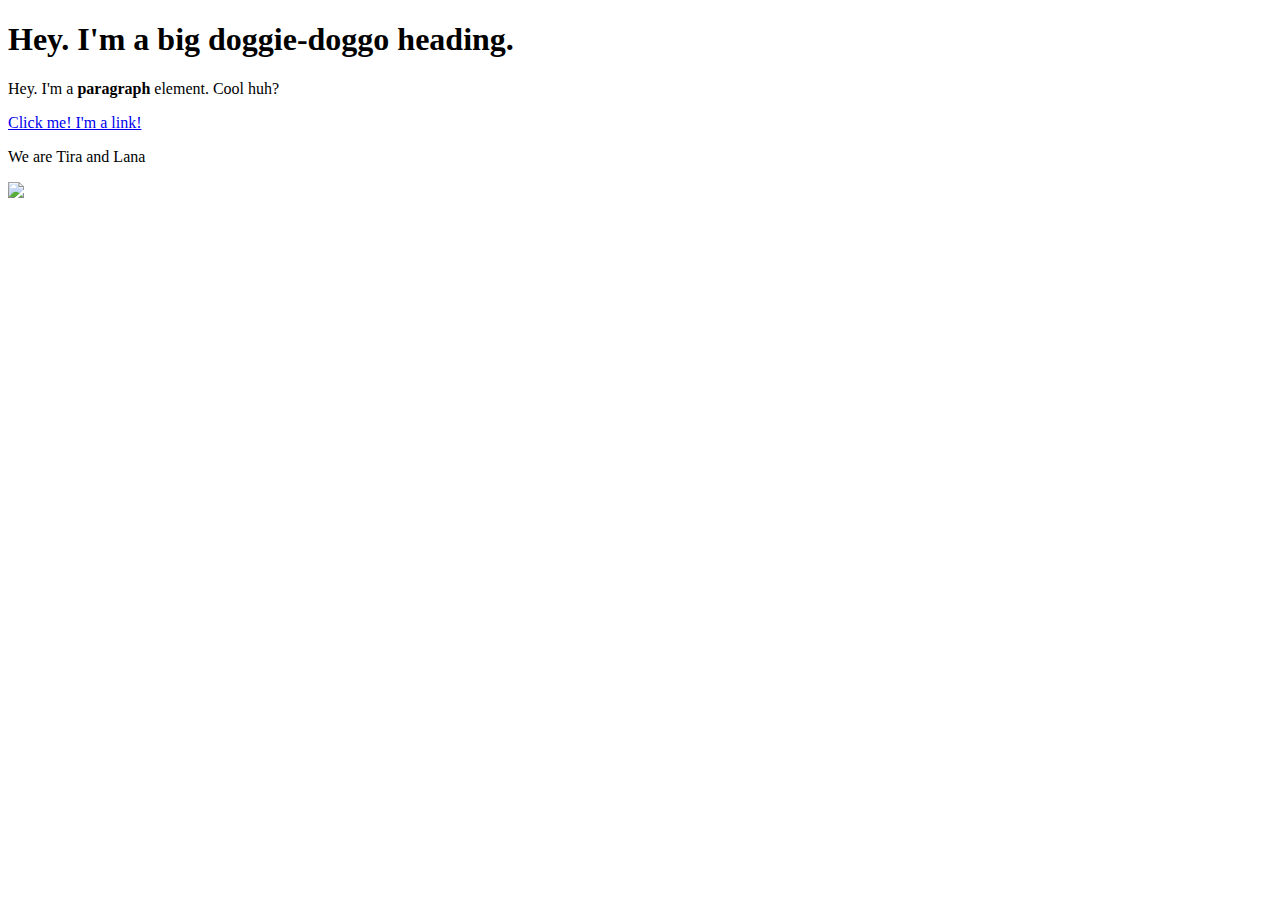
==== index.html @ 9eb70bc1 "index.html added" ====
<!DOCTYPE html>
<html>
<head>
	<title>Page of Tira and Lana</title>
</head>
<body>
	<h1>Hey. I'm a big doggie-doggo heading.</h1>
	<p>Hey. I'm a <b>paragraph</b> element. Cool huh?</p>
	<a href="https://findthecloud.io" target="_blank" title="Let's visit our website!">Click me! I'm a link!</a>
	<br>
	<p>We are Tira and Lana</p>
	<img src="img/tiraandlana.png" width=600px>
</body>
</html>
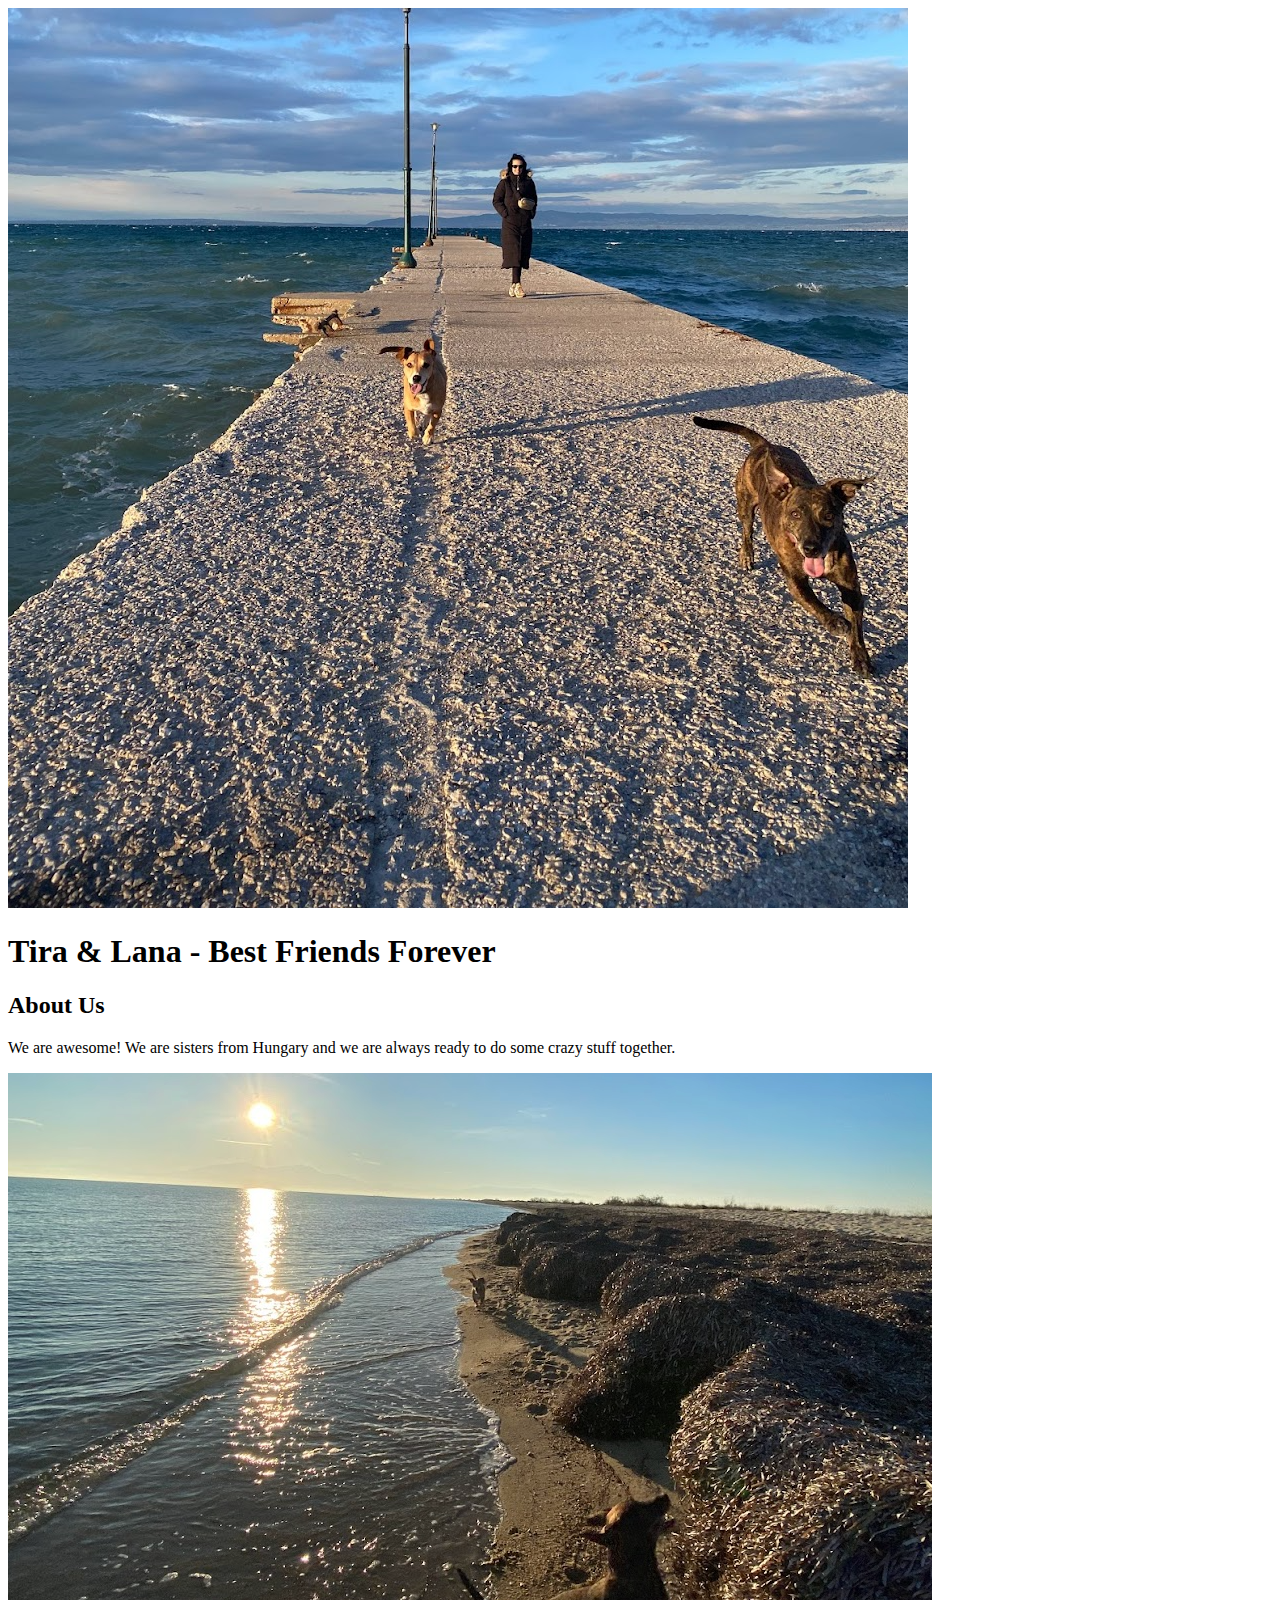
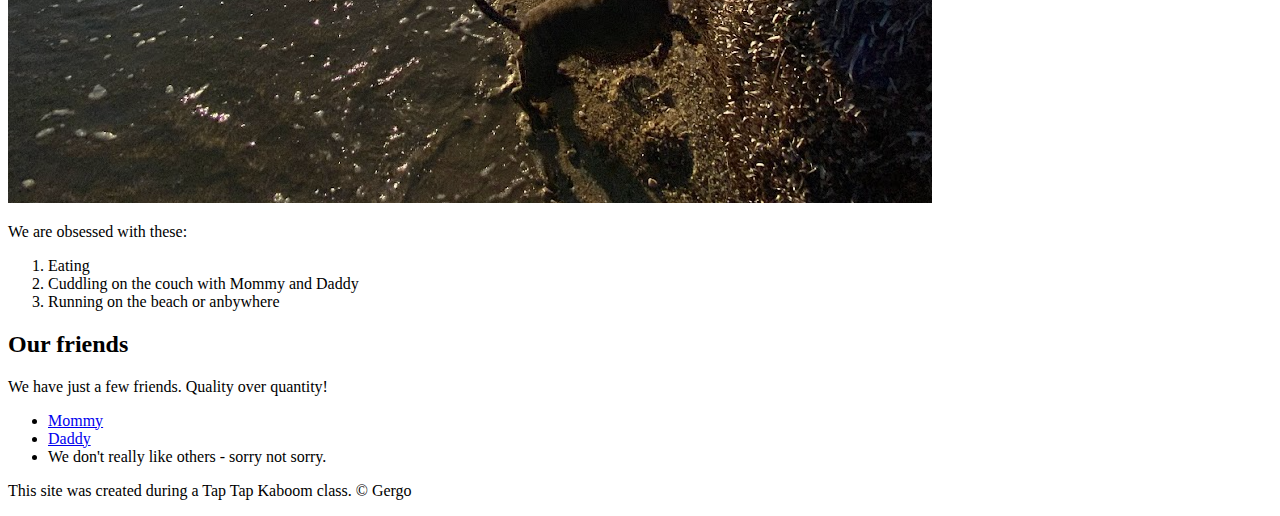
==== commit c773e3b4: "Created  index.html and filled with contents." ====
--- a/index.html
+++ b/index.html
@@ -1,19 +1,47 @@
 <!DOCTYPE html>
 <html>
 <head>
-	<title>Page of Tira and Lana</title>
+	<title>Doggie-doggos</title>
 </head>
 <body>
-	<h1>Hey. I'm a big doggie-doggo heading.</h1>
-	<p>Hey. I'm a <b>paragraph</b> element. Cool huh?</p>
-	<a href="https://findthecloud.io" target="_blank" title="Let's visit our website!">Click me! I'm a link!</a>
-	<br>
-	<p>We are Tira and Lana</p>
-	<img src="img/tiraandlana.png" width=600px>
+	<!-- header elements -->
+	<header>
+		<img src="img/tiralana.png">
+		<h1>Tira & Lana - Best Friends Forever</h1>
+	</header>
+
+	<!-- main elements -->
+	<main>
+
+		<!-- About us -->
+
+		<h2>About Us</h2>
+		<p>We are awesome! We are sisters from Hungary and we are always ready to do some crazy stuff together.</p>
+		<img src="img/onthebeach.png">
+		<p>We are obsessed with these:</p>
+		<ol>
+			<li>Eating</li>
+			<li>Cuddling on the couch with Mommy and Daddy</li>
+			<li>Running on the beach or anbywhere</li>
+		</ol>
+
+		<!-- Friends -->
+
+		<h2>Our friends</h2>
+		<p>We have just a few friends. Quality over quantity!</p>
+		<ul>
+			<li><a href="https://www.instagram.com/andi.pagonyi/?hl=hu">Mommy</a></li>
+			<li><a href="https://www.instagram.com/gergoaradi/">Daddy</a></li>
+			<li>We don't really like others - sorry not sorry.</li>
+		</ul>
+	</main>	
+
+	<!-- Footer elements -->
+	<footer>
+		
+		<p>This site was created during a Tap Tap Kaboom class. &copy; Gergo</p>
+
+	</footer>
+
 </body>
-</html>
-
-
-
-
-
+</html>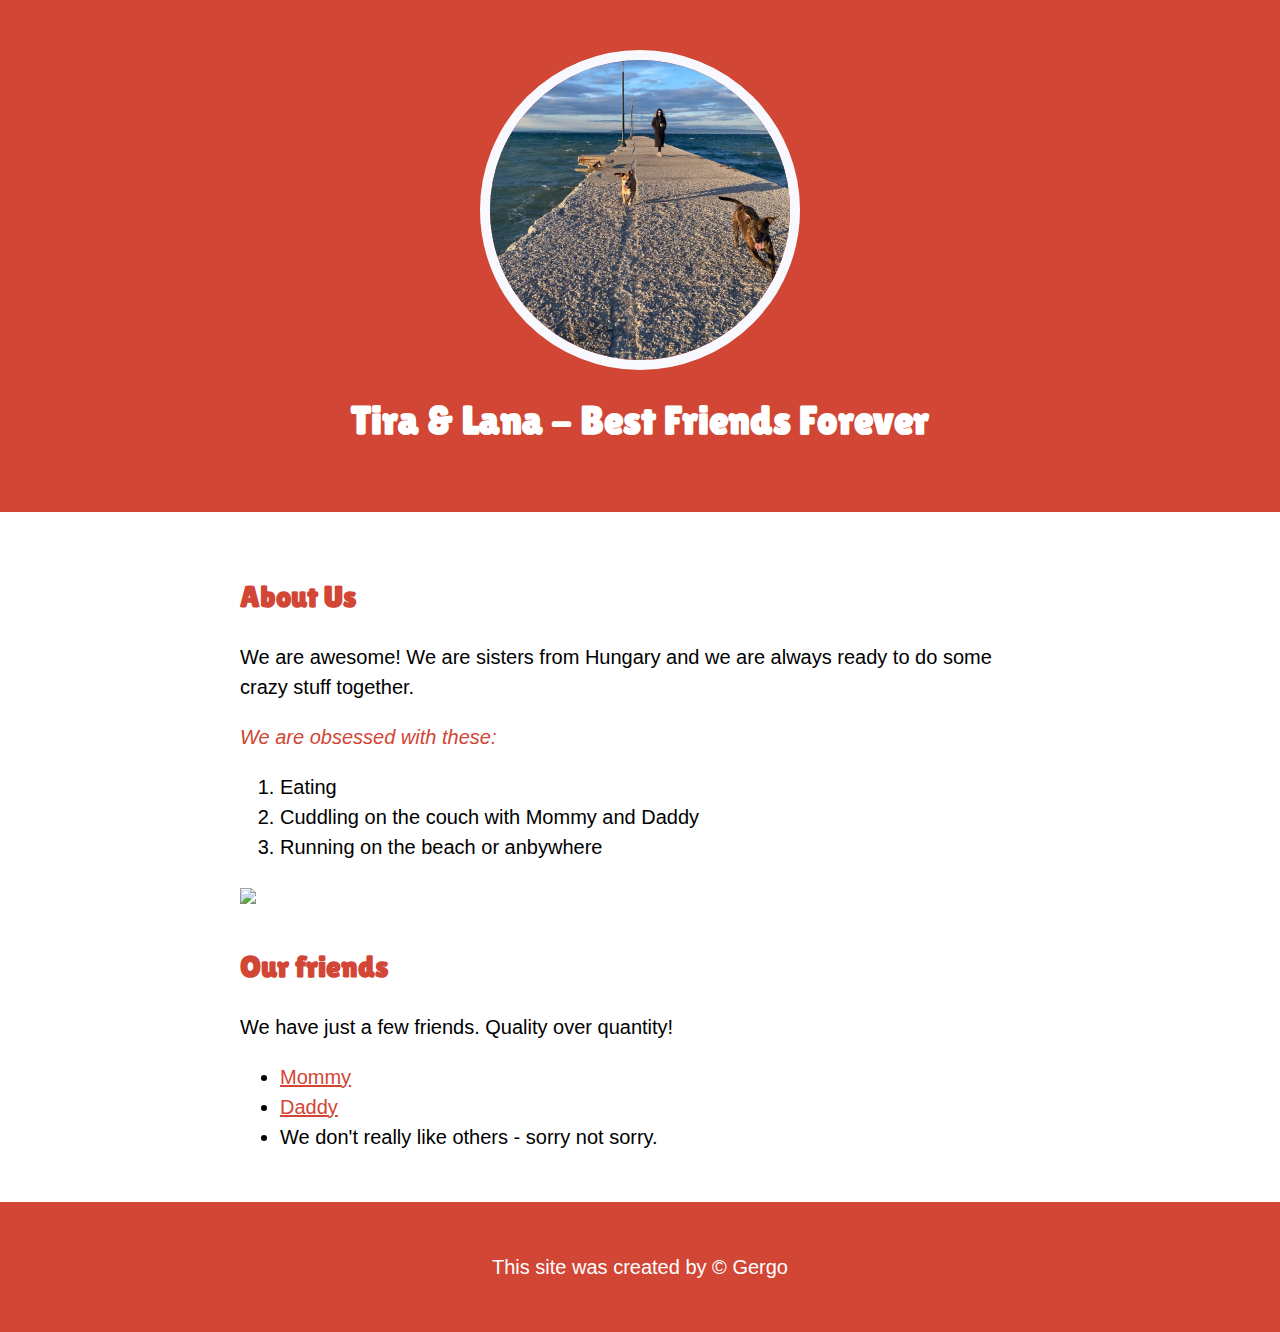
==== commit 5ef2cb97: "Index and CSS finalization" ====
--- a/index.html
+++ b/index.html
@@ -1,7 +1,12 @@
 <!DOCTYPE html>
 <html>
 <head>
-	<title>Doggie-doggos</title>
+	<title>Doggie-doggos on the internet</title>
+	<link rel="icon" href="https://pupuphooray.com/wp-content/uploads/2019/03/dog-icon.png">
+	<link rel="preconnect" href="https://fonts.googleapis.com">
+	<link rel="preconnect" href="https://fonts.gstatic.com" crossorigin>
+	<link href="https://fonts.googleapis.com/css2?family=Lilita+One&display=swap" rel="stylesheet">	<link rel="stylesheet" type="text/css" href="css/style.css">
+
 </head>
 <body>
 	<!-- header elements -->
@@ -17,14 +22,16 @@
 
 		<h2>About Us</h2>
 		<p>We are awesome! We are sisters from Hungary and we are always ready to do some crazy stuff together.</p>
-		<img src="img/onthebeach.png">
-		<p>We are obsessed with these:</p>
+
+		<p class="caption">We are obsessed with these:</p>
 		<ol>
 			<li>Eating</li>
 			<li>Cuddling on the couch with Mommy and Daddy</li>
 			<li>Running on the beach or anbywhere</li>
 		</ol>
 
+		<img src="img/tiraandlana.png">
+		
 		<!-- Friends -->
 
 		<h2>Our friends</h2>
@@ -39,7 +46,7 @@
 	<!-- Footer elements -->
 	<footer>
 		
-		<p>This site was created during a Tap Tap Kaboom class. &copy; Gergo</p>
+		<p>This site was created by &copy; Gergo</p>
 
 	</footer>
 
--- a/css/style.css
+++ b/css/style.css
@@ -0,0 +1,88 @@
+body{
+	margin: 0;
+	font-family: Helvetica, Arial, sans-serif;
+	font-size: 20px;
+	line-height: 30px;
+}
+
+header{
+	background-color: #D14635;
+	text-align: center;
+	padding-top: 50px;
+	padding-bottom: 50px;
+}
+
+header h1{
+	font-size: 40px;
+}
+
+h1, h2{
+	font-family: 'Lilita One', cursive;
+}
+
+h2{
+	font-size: 30px;
+	color: #D14635;
+	margin: 40px 0 30px 0;
+}
+
+
+header h1{
+	color: white;
+}
+
+header img{
+	border-radius: 170px;
+	width: 300px;
+	border: 10px solid ghostwhite;
+}
+
+
+main{
+	max-width: 800px;
+	margin: 10px auto;
+	padding: 20px;
+}
+
+main img{
+	max-width: 100%;
+}
+
+a{
+	color: #D14635;
+}
+
+a:hover{
+	color: lightblue;
+	background-color: darkolivegreen;
+}
+
+footer{
+	background-color: #D14635;
+	text-align: center;
+	color: white;
+	padding: 50px;
+}
+
+footer p{
+	margin:0;
+}
+
+a footer{
+	color:ghostwhite;
+}
+
+footer a:hover{
+	opacity: .5;
+	background-color: transparent;
+}
+
+p.caption {
+	color: #D14635;
+	font-style: italic;
+	padding: 0;
+}
+
+
+
+
